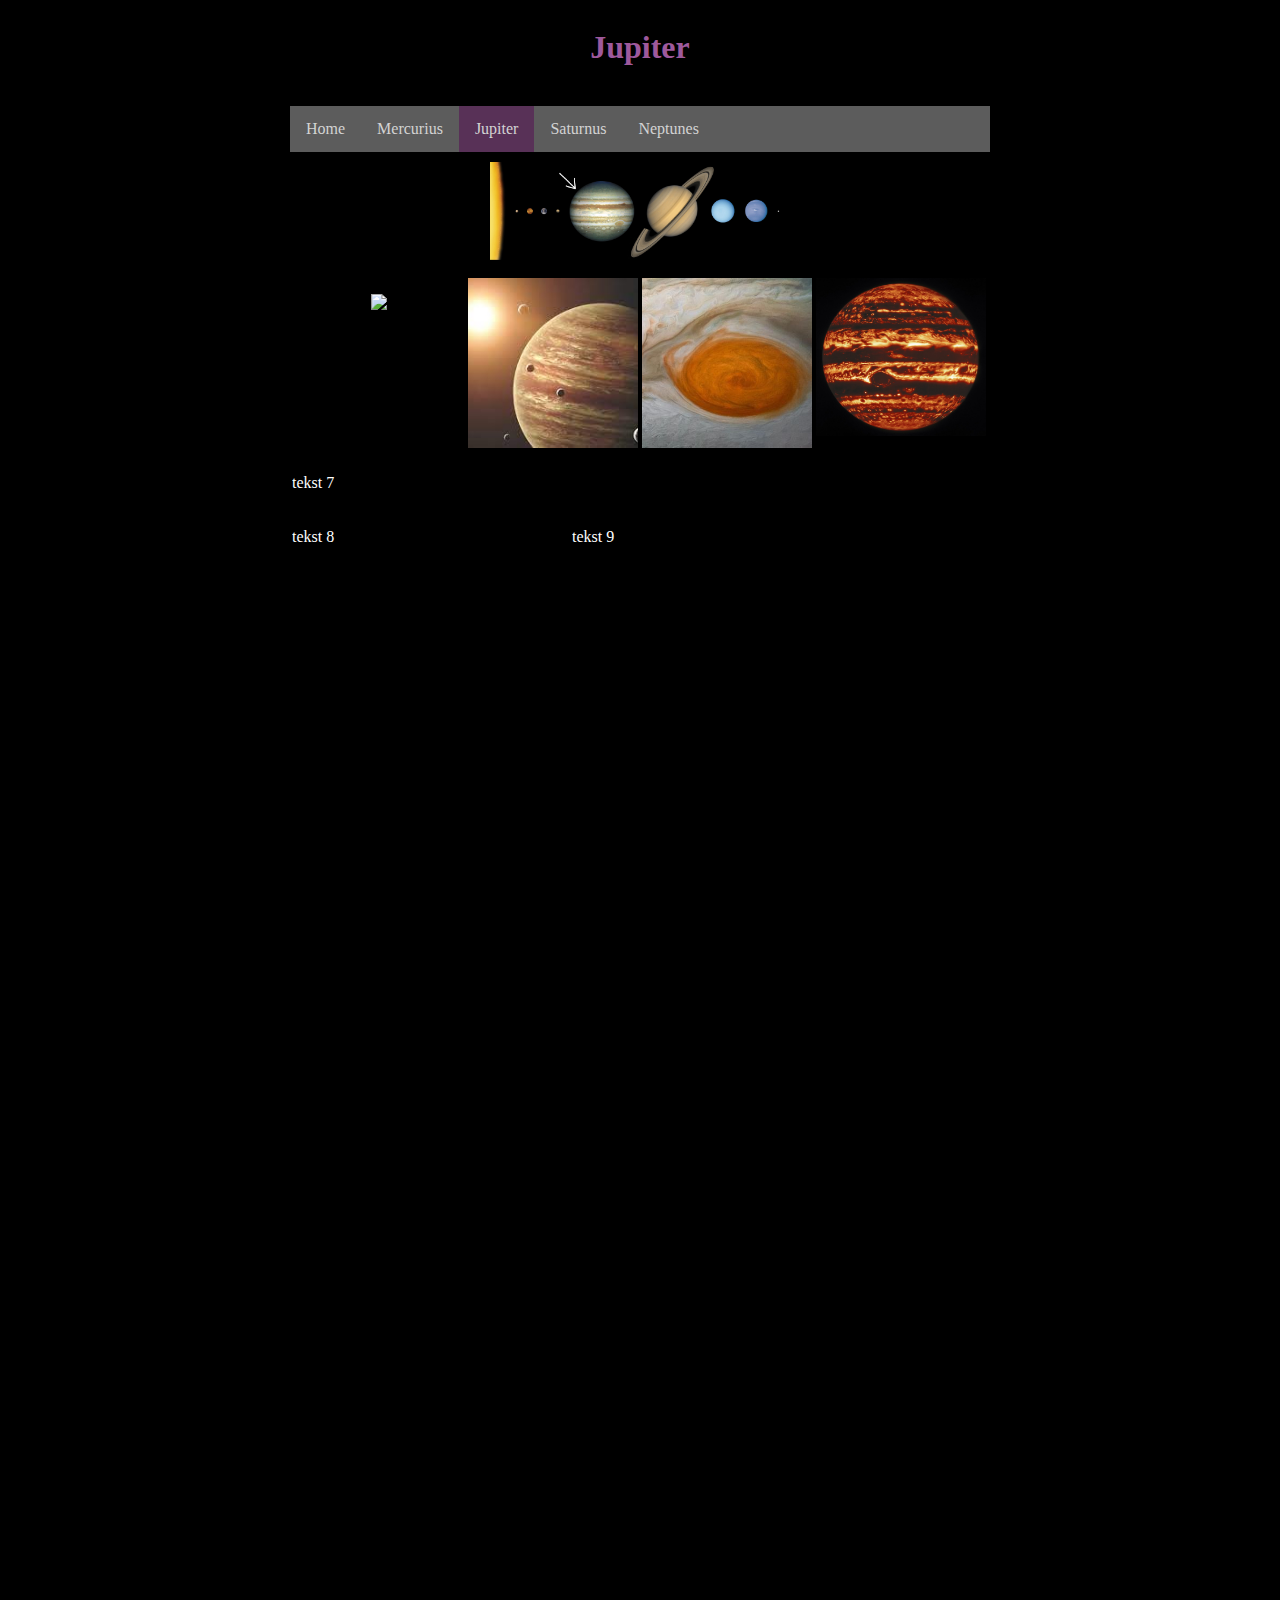
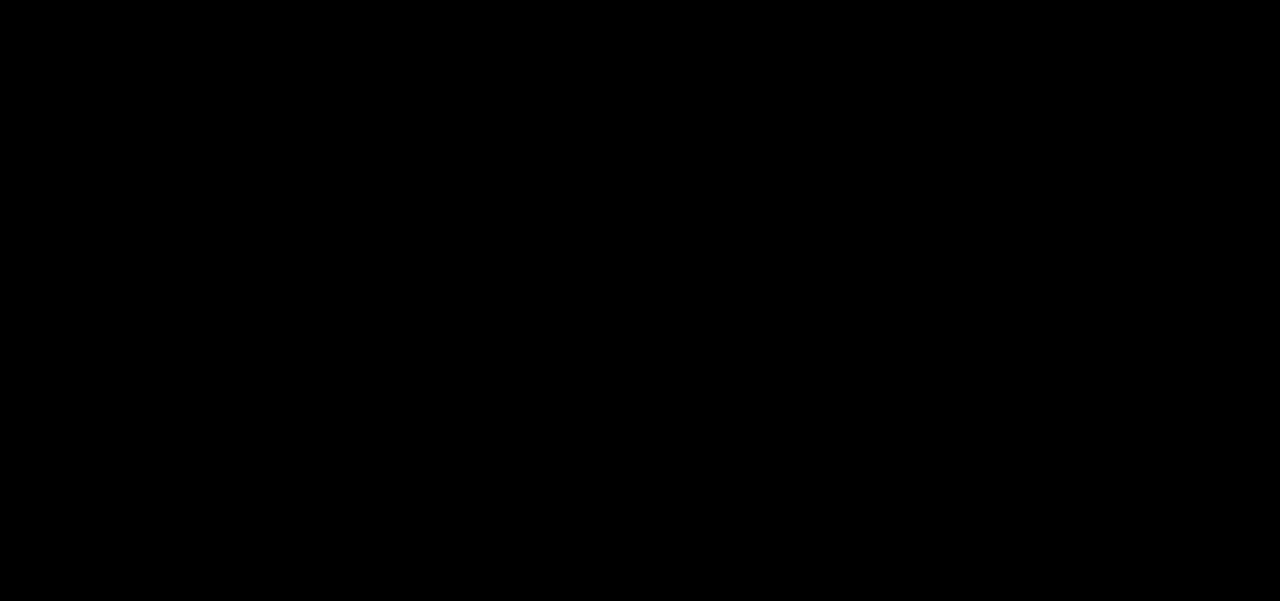
==== jupiter.html @ 10b75f07 "." ====
<!DOCTYPE html>

<html>

    <head>
        <link rel="stylesheet" href="style.css">
        <title>Dit is een eenvoudige website</title>
    </head>
    
    <body>
        <main>
            <header>
                <h1>Jupiter</h1>
                <br>
            </header>
            
            <nav>
                <ul>
                    <li><a href="index.html">Home</a></li>
                    <li><a href="mercurius.html">Mercurius</a></li>
                    <li><a class="active" href="jupiter.html">Jupiter</a></li>
                    <li><a href="saturnus.html">Saturnus</a></li>
                    <li><a href="neptunes.html">Neptunes</a></li>
                </ul>
            </nav>
            
            <div class="titel-plaat" id="zonnestelsel-planeet">
              <img src='afbeeldingen/solar-system-jupiter.jpg'>
            </div>

            <div class="plaat-rij">
              <div class="plaatje4oprij">
              <p> <img src='afbeeldingen/jupiter-doorsnede.jpg'> </p>
              </div>

              <div class="plaatje4oprij">
              <img src='afbeeldingen/jupiter-manen.jpeg'>
              </div>

              <div class="plaatje4oprij">
                <img src='afbeeldingen/jupiter-storm.jpeg'>
              </div>
              
              <div class="plaatje4oprij">
                <img src='afbeeldingen/jupiter-licht.jpg'>
                </div>
              </div>

            <div class="grote-tekst">
              <p>tekst 7 </p>
              </div>

            <div class="kleine-tekst">
              <p>tekst 8 </p>
              </div>
              
            <div class="middel-tekst">
              <p>tekst 9</p>
              </div>

            <article>
                <p>Informatie (van Latijn informare: "vormgeven, vormen, instrueren") is alles wat kennis toevoegt en zo onwetendheid, onzekerheid of onbepaaldheid vermindert. Strikt genomen is informatie pas informatie als die interpreteerbaar is. Interpreteren en integreren van informatie resulteert in kennis. Er verschenen in de loop van de tijd honderden definities van het begrip. Dit komt doordat een aantal (sub)wetenschappen en toepassingsgebieden het verschillend gebruiken. Informatie wordt overgedragen via communicatie. Wie een boodschap overdraagt is de zender en wie de boodschap ontvangt is de ontvanger. Meestal is er tweerichtingsverkeer.</p>
            </article>
        
            <footer>
                <hr/>
                <br>
                <p>info@emmauscollege.nl</p>
                <p class="smalltext">copyright A.P. Cammeraat 2016</p>
                <br>
            </footer>
        
        </main>
    
    </body>

</html>
---- style.css ----
/* 
 * Handige fixes om problemen te voorkomen
 */

* {  
  /* zorg dat border meetelt bij de width en height van boxen */
  box-sizing: border-box;
  /* zorgt dat DIV de hoogte krijgt van wat erin zit (anders is het soms 0) */
  overflow:auto;
}

/* 
 * Basislayout 
 */

html, body {
    height: 100%;
    padding: 0;
    background-color: rgb(0, 0, 0);
    
    color: rgb(255,255,255);
    font: Roboto Condensed;
}

main {
    margin: 0 auto;
    width: 700px;
    position: relative;
}


article {
    text-align: justify;
}


header {
    color: rgb(158, 89, 156);
    text-align: center;
}


footer {
    text-align: center;
    padding-bottom: 10px;
}

/* 
 * basis layout planeet-=pagina's 
 */

.titel-plaat {
  width:300px;
  margin:auto;
  text-align:center;
}

#mercurius{
margin-top:30px;
}

#saturnus{
margin-top:30px;
}

#neptunes{
margin-top:30px;
}

#zonnestelsel-planeet{
  margin-top:10px;
  margin-bottom:10px;
}

.plaat-rij {
  width:100%;
  margin:auto;
  text-align:center;
  padding:2px;
  background:black;
}

.grote-tekst {
  width:100%;
  margin:auto;
  text-align:left;
  float:left;
  padding: 2px;
}

.kleine-tekst {
  width:40%;
  margin:left;
  text-align:left;
  float:left;
  padding: 2px;
}

.middel-tekst {
  width:60%;
  margin:left;
  text-align:left;
  float:right;
  padding: 2px;
}

.container {
  width:100%;
}

.plaatje4oprij {
  float:left;
  width:25%;
  border:2px black solid;
}

img{
  width:100%;
}

/* specifieke stijlen */

img.zweefLinks {
    float: left;
    margin-right: 15px;
}

.smalltext {
    font-size: 0.7em;
}

a {
    color: skyblue;
    text-decoration: none;
}

a:hover {
    text-decoration: underline;
}


/* navigatiebalk */
nav ul {
    list-style-type: none;
    margin: auto;
    padding: 0;
    background-color: #5c5c5c;
    overflow: hidden;
}

nav ul li {
    float: left;
}

nav li a {
    display: block;
    color: rgb(211, 211, 211);
    text-align: center;
    padding: 14px 16px;
    text-decoration: none;
}

nav li a:hover {
    background-color: #6f5172;
}

nav li a.active {
    background-color: rgb(88, 49, 87);
}
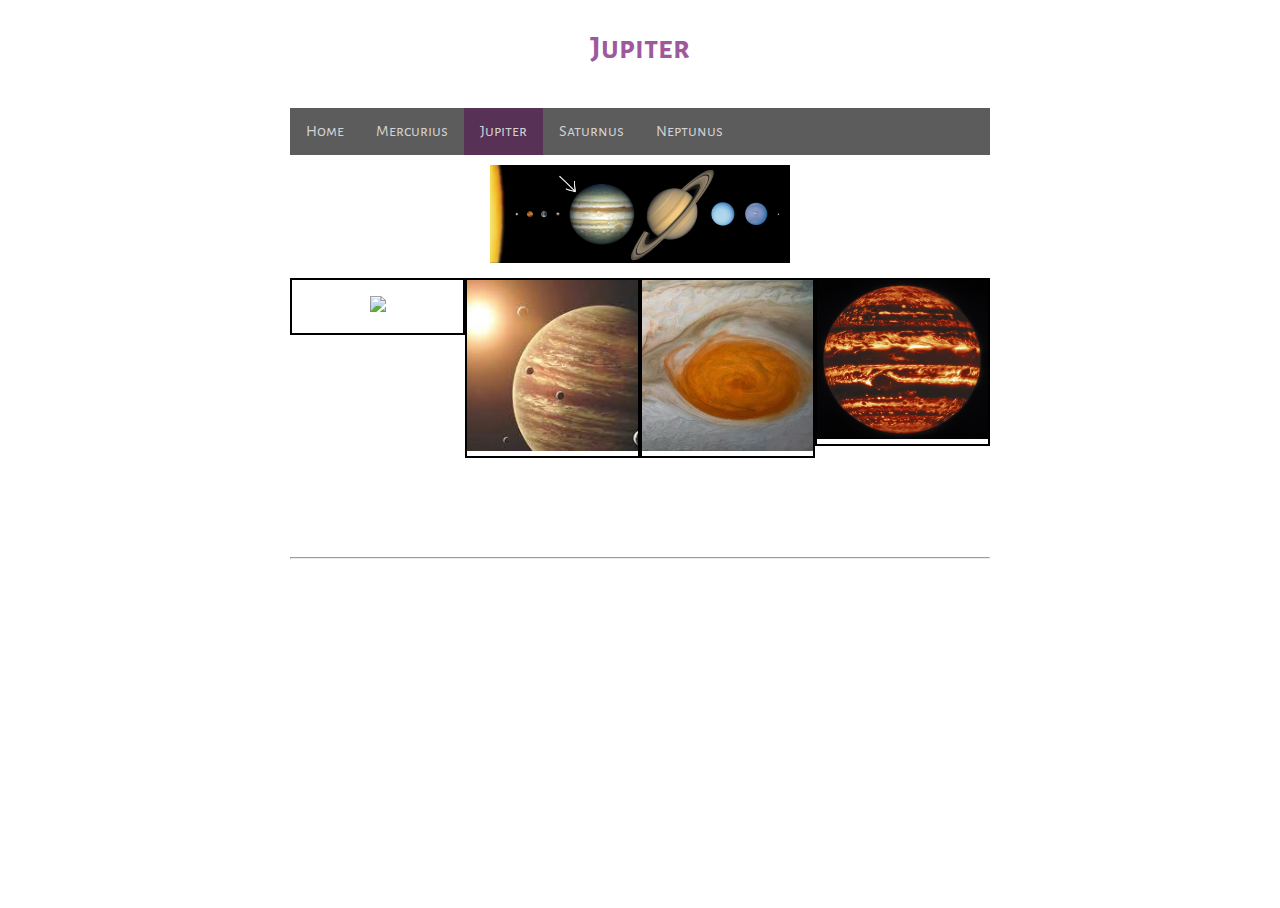
==== commit e7d836a6: "verder gewerkt" ====
--- a/jupiter.html
+++ b/jupiter.html
@@ -4,7 +4,8 @@
 
     <head>
         <link rel="stylesheet" href="style.css">
-        <title>Dit is een eenvoudige website</title>
+        <title>Jupiter</title>
+        <link href='https://fonts.googleapis.com/css?family=Alegreya Sans SC' rel='stylesheet'>
     </head>
     
     <body>
@@ -20,7 +21,7 @@
                     <li><a href="mercurius.html">Mercurius</a></li>
                     <li><a class="active" href="jupiter.html">Jupiter</a></li>
                     <li><a href="saturnus.html">Saturnus</a></li>
-                    <li><a href="neptunes.html">Neptunes</a></li>
+                    <li><a href="neptunus.html">Neptunus</a></li>
                 </ul>
             </nav>
             
@@ -50,28 +51,27 @@
               <p>tekst 7 </p>
               </div>
 
-            <div class="kleine-tekst">
-              <p>tekst 8 </p>
-              </div>
-              
-            <div class="middel-tekst">
-              <p>tekst 9</p>
-              </div>
+    <div class="container">
+			<div class="kleine-tekst">
 
-            <article>
-                <p>Informatie (van Latijn informare: "vormgeven, vormen, instrueren") is alles wat kennis toevoegt en zo onwetendheid, onzekerheid of onbepaaldheid vermindert. Strikt genomen is informatie pas informatie als die interpreteerbaar is. Interpreteren en integreren van informatie resulteert in kennis. Er verschenen in de loop van de tijd honderden definities van het begrip. Dit komt doordat een aantal (sub)wetenschappen en toepassingsgebieden het verschillend gebruiken. Informatie wordt overgedragen via communicatie. Wie een boodschap overdraagt is de zender en wie de boodschap ontvangt is de ontvanger. Meestal is er tweerichtingsverkeer.</p>
-            </article>
-        
-            <footer>
-                <hr/>
-                <br>
-                <p>info@emmauscollege.nl</p>
-                <p class="smalltext">copyright A.P. Cammeraat 2016</p>
-                <br>
-            </footer>
-        
-        </main>
-    
-    </body>
+				<p>  </p>
+			</div>
+      
+			<div class="middel-tekst">
+				<p>  </p>
+			</div>
+      
+			<div class="clear">
+			</div>
+		</div>
+		<footer>
+			<hr/>
+				<p>info@emmauscollege.nl</p>
+				<p class="smalltext">copyright A.P. Cammeraat 2016</p>
+		</footer>
 
-</html>
+	</main>
+
+</body>
+
+</html>--- a/style.css
+++ b/style.css
@@ -16,10 +16,17 @@
 html, body {
     height: 100%;
     padding: 0;
-    background-color: rgb(0, 0, 0);
-    
+    background-image: url(afbeeldingen/sterrennacht.jpeg);
+    background-position: center;
+    background-repeat: no-repeat;
+    background-size: cover;
     color: rgb(255,255,255);
     font: Roboto Condensed;
+
+}
+
+body {
+    font-family: Alegreya Sans SC;
 }
 
 main {
@@ -63,7 +70,7 @@
 margin-top:30px;
 }
 
-#neptunes{
+#neptunus{
 margin-top:30px;
 }
 
@@ -72,12 +79,14 @@
   margin-bottom:10px;
 }
 
+#neptunus-ander{
+  margin-top:30px;
+}
+
 .plaat-rij {
   width:100%;
   margin:auto;
   text-align:center;
-  padding:2px;
-  background:black;
 }
 
 .grote-tekst {
@@ -89,7 +98,7 @@
 }
 
 .kleine-tekst {
-  width:40%;
+  width:38%;
   margin:left;
   text-align:left;
   float:left;
